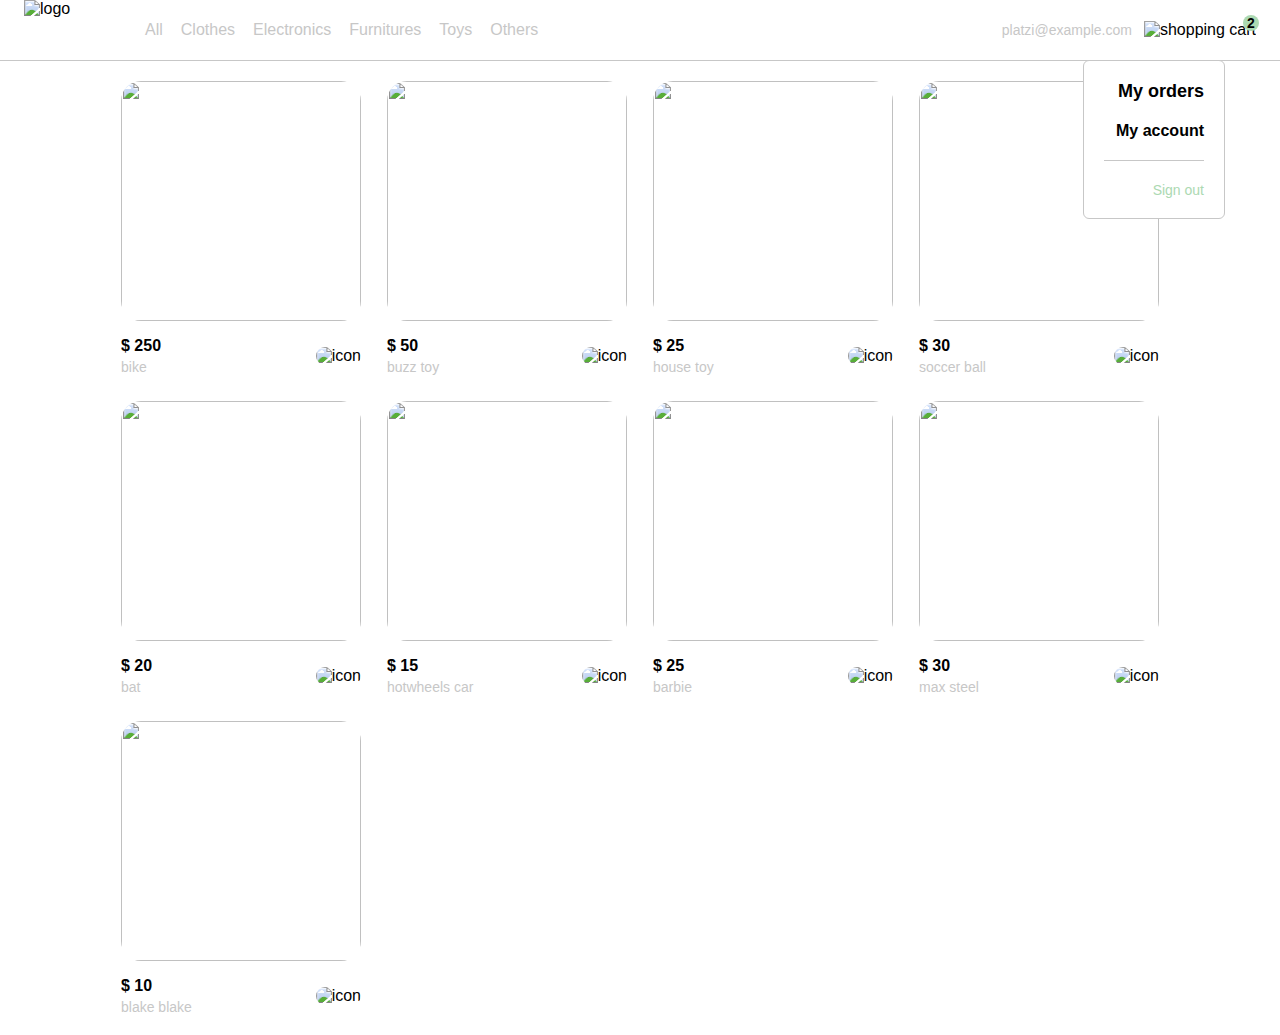
==== index.html @ ec183751 "fusion de los los aarchivos html 13,7,8,11,12 y 6 en index.html asi como tambien la unificacion de l" ====
<!DOCTYPE html>
<html lang="en">
<head>
  <meta charset="UTF-8">
  <meta http-equiv="X-UA-Compatible" content="IE=edge">
  <meta name="viewport" content="width=device-width, initial-scale=1.0">
  <title>Yard Sale</title>
  <link rel="stylesheet" href="style.css">
</head>
<body>
  <nav>
    <img src="./javascript-page/icons/icon_menu.svg" alt="menu" class="menu">

    <div class="navbar-left">
      <img src="./javascript-page/logos/logo_yard_sale.svg" alt="logo" class="logo">

      <ul>
        <li>
          <a href="/">All</a>
        </li>
        <li>
          <a href="/">Clothes</a>
        </li>
        <li>
          <a href="/">Electronics</a>
        </li>
        <li>
          <a href="/">Furnitures</a>
        </li>
        <li>
          <a href="/">Toys</a>
        </li>
        <li>
          <a href="/">Others</a>
        </li>
      </ul>
    </div>

    <div class="navbar-right">
      <ul>
        <li class="navbar-email" >platzi@example.com</li>
        <li class="navbar-shopping-cart">
          <img src="./javascript-page/icons/icon_shopping_cart.svg" alt="shopping cart">
          <div>2</div>
        </li>
      </ul>
      
    </div>

      <div class="desktop-menu navbar-menu">
        <ul>
          <li>
            <a href="/" class="title">My orders</a>
          </li>
    
          <li>
            <a href="/">My account</a>
          </li>
    
          <li>
            <a href="/">Sign out</a>
          </li>
        </ul>
      </div>

      <div class="mobile-menu mobile-d">
        <ul>
          <li>
            <a href="/">CATEGORIES</a>
          </li>
          <li>
            <a href="/">All</a>
          </li>
          <li>
            <a href="/">Clothes</a>
          </li>
          <li>
            <a href="/">Electronics</a>
          </li>
          <li>
            <a href="/">Furnitures</a>
          </li>
          <li>
            <a href="/">Toys</a>
          </li>
          <li>
            <a href="/">Other</a>
          </li>
        </ul>
    
        <ul>
          <li>
            <a href="/">My orders</a>
          </li>
          <li>
            <a href="/">My account</a>
          </li>
        </ul>
    
        <ul>
          <li>
            <a href="/" class="email">platzi@example.com</a>
          </li>
          <li>
            <a href="/" class="sign-out">Sign out</a>
          </li>
        </ul>
      </div>


      <aside class="product-detail inactive">
        <div class="title-container">
          <img src="./javascript-page/icons/flechita.svg" alt="arrow">
          <p class="title">My order</p>
        </div>
    
        <div class="my-order-content">
          <div class="shopping-cart">
            <figure>
              <img src="https://images.pexels.com/photos/276517/pexels-photo-276517.jpeg?auto=compress&cs=tinysrgb&dpr=2&h=650&w=940" alt="bike">
            </figure>
            <p>Bike</p>
            <p>$30,00</p>
            <img src="./icons/icon_close.png" alt="close">
          </div>
    
          <div class="shopping-cart">
            <figure>
              <img src="https://images.pexels.com/photos/276517/pexels-photo-276517.jpeg?auto=compress&cs=tinysrgb&dpr=2&h=650&w=940" alt="bike">
            </figure>
            <p>Bike</p>
            <p>$30,00</p>
            <img src="./icons/icon_close.png" alt="close">
          </div>
    
          <div class="shopping-cart">
            <figure>
              <img src="https://images.pexels.com/photos/276517/pexels-photo-276517.jpeg?auto=compress&cs=tinysrgb&dpr=2&h=650&w=940" alt="bike">
            </figure>
            <p>Bike</p>
            <p>$30,00</p>
            <img src="./icons/icon_close.png" alt="close">
          </div>
    
          <div class="order">
            <p>
              <span>Total</span>
            </p>
            <p>$560.00</p>
          </div>
    
          <button class="primary-button">
            Checkout
          </button>
        </div>
      </div>
      </aside>



    
  </nav>
  
  <section class="main-container">
    <div class="cards-container">
<!-- 
      <div class="product-card">
        <img src="https://images.pexels.com/photos/276517/pexels-photo-276517.jpeg?auto=compress&cs=tinysrgb&dpr=2&h=650&w=940" alt="">
        <div class="product-info">
          <div>
            <p>$120,00</p>
            <p>Bike</p>
          </div>
          <figure>
            <img src="./javascript-page/icons/bt_add_to_cart.svg" alt="">
          </figure>
        </div>
      </div> -->

     
    </div>
  </section>
  <script src="main.js"></script>
</body>
</html>
---- style.css ----
:root {
    --white: #FFFFFF;
    --black: #000000;
    --very-light-pink: #C7C7C7;
    --text-input-field: #F7F7F7;
    --hospital-green: #ACD9B2;
    --sm: 14px;
    --md: 16px;
    --lg: 18px;
  }
  body {
    margin: 0;
    font-family: 'Quicksand', sans-serif;
   
  }
  nav {
    display: flex;
    justify-content:space-between;
    padding: 0 24px;
    border-bottom: 1px solid var(--very-light-pink);
  }
  .menu {
    display: none;
  }
  .logo {
    width: 100px;
  }
  .navbar-left ul,
  .navbar-right ul {
    list-style: none;
    padding: 0;
    margin: 0;
    display: flex;
    align-items: center;
    height: 60px;
  }
  .navbar-left {
    display: flex;
  }
  .navbar-left ul {
    margin-left: 12px;
  }
  .navbar-left ul li a,
  .navbar-right ul li a {
    text-decoration: none;
    color: var(--very-light-pink);
    border: 1px solid var(--white);
    padding: 8px;
    border-radius: 8px;
  }
  .navbar-left ul li a:hover,
  .navbar-right ul li a:hover {
    border: 1px solid var(--hospital-green);
    color: var(--hospital-green);
  }
  .navbar-email {
    color: var(--very-light-pink);
    font-size: var(--sm);
    margin-right: 12px;
  }
  .navbar-shopping-cart {
    position: relative;
  }
  .navbar-shopping-cart div {
    width: 16px;
    height: 16px;
    background-color: var(--hospital-green);
    border-radius: 50%;
    font-size: var(--sm);
    font-weight: bold;
    position: absolute;
    top: -6px;
    right: -3px;
    display: flex;
    justify-content: center;
    align-items: center;
  }


  /* ////////////menu///////// */
  .desktop-menu {
    width: 100px;
    height: auto;
    border: 1px solid var(--very-light-pink);
    border-radius: 6px;
    padding: 20px 20px 0 20px;
    position: absolute;
    top: 60px;
    right: 55px;
    background-color: var(--white);
  }
  .desktop-menu ul {
    list-style: none;
    padding: 0;
    margin: 0;
  }
  .desktop-menu ul li {
    text-align: end;
  }
  .desktop-menu ul li:nth-child(1),
  .desktop-menu ul li:nth-child(2) {
    font-weight: bold;
  }
  .desktop-menu ul li:last-child {
    padding-top: 20px;
    border-top: 1px solid var(--very-light-pink);
  }
  .desktop-menu ul li:last-child a {
    color: var(--hospital-green);
    font-size: var(--sm);
  }
  .desktop-menu ul li a {
    color: var(--back);
    text-decoration: none;
    margin-bottom: 20px;
    display: inline-block;
  }

  .inactive{
    display: none;
  }

/* //////////mobile/////////// */

  .mobile-menu {
    padding: 5px;
    position: absolute;
    top: 60px;
    left: 10px;
    background-color: var(--white);
    width: 200px;
    height: 200vh;
  }
  .mobile-menu a {
    text-decoration: none;
    color: var(--black);
    font-weight: bold;
    /* margin-bottom: 24px; */
  }
  .mobile-menu ul {
    padding: 0;
    margin: 24px 0 0;
    list-style: none;
  }
  .mobile-menu ul:nth-child(1) {
    border-bottom: 1px solid var(--very-light-pink);
  }
  .mobile-menu ul li {
    margin-bottom: 24px;
  }
  .email {
    font-size: var(--sm);
    font-weight: 300 !important;
  }
  .sign-out {
    font-size: var(--sm);
    color: var(--hospital-green) !important;
  }


/* //////////shop-car//////// */
.product-detail {
    width: 360px;
    padding: 24px;
    box-sizing: border-box;
    position: absolute;
    right: 0;
    background-color: var(--white);
    top: 60px;
  }
  .title-container {
    display: flex;
  }
  .title-container img {
    transform: rotate(180deg);
    margin-right: 14px;
  }
  .title {
    font-size: var(--lg);
    font-weight: bold;
  }
  .order {
    display: grid;
    grid-template-columns: auto 1fr;
    gap: 16px;
    align-items: center;
    background-color: var(--text-input-field);
    margin-bottom: 24px;
    border-radius: 8px;
    padding: 0 24px;
  }
  .order p:nth-child(1) {
    display: flex;
    flex-direction: column;
  }
  .order p span:nth-child(1) {
    font-size: var(--md);
    font-weight: bold;
  }
  .order p:nth-child(2) {
    text-align: end;
    font-weight: bold;
  }
  .shopping-cart {
    display: grid;
    grid-template-columns: auto 1fr auto auto;
    gap: 16px;
    margin-bottom: 24px;
    align-items: center;
  }
  .shopping-cart figure {
    margin: 0;
  }
  .shopping-cart figure img {
    width: 70px;
    height: 70px;
    border-radius: 20px;
    object-fit: cover;
  }
  .shopping-cart p:nth-child(2) {
    color: var(--very-light-pink);
  }
  .shopping-cart p:nth-child(3) {
    font-size: var(--md);
    font-weight: bold;
  }
  .primary-button {
    background-color: var(--hospital-green);
    border-radius: 8px;
    border: none;
    color: var(--white);
    width: 100%;
    cursor: pointer;
    font-size: var(--md);
    font-weight: bold;
    height: 50px;
  }


  /* /////////product//////// */
  .cards-container {
    padding: 20px 0 20px 0;
    display: grid;
    grid-template-columns: repeat(auto-fill, 240px);
    gap: 26px;
    place-content: center;
  }
  .product-card {
    width: 240px;
  }
  .product-card img {
    width: 240px;
    height: 240px;
    border-radius: 20px;
    object-fit: cover;
  }
  .product-info {
    display: flex;
    justify-content: space-between;
    align-items: center;
    margin-top: 12px;
  }
  .product-info figure {
    margin: 0;
  }
  .product-info figure img {
    width: 35px;
    height: 35px;
  }
  .product-info div p:nth-child(1) {
    font-weight: bold;
    font-size: var(--md);
    margin-top: 0;
    margin-bottom: 4px;
  }
  .product-info div p:nth-child(2) {
    font-size: var(--sm);
    margin-top: 0;
    margin-bottom: 0;
    color: var(--very-light-pink);
  }

  @media (max-width: 640px) {
    .menu {
      display: block;
    }
    .navbar-left ul {
      display: none;
    }
    .navbar-email {
      display: none;
    }
    .navbar-menu{
        display: none;
    }
    .product-detail {
        width: 100%;
      }
  }

  @media (min-width: 641px) {
   
    .mobile-d{
        display: none;
    }
    
  }
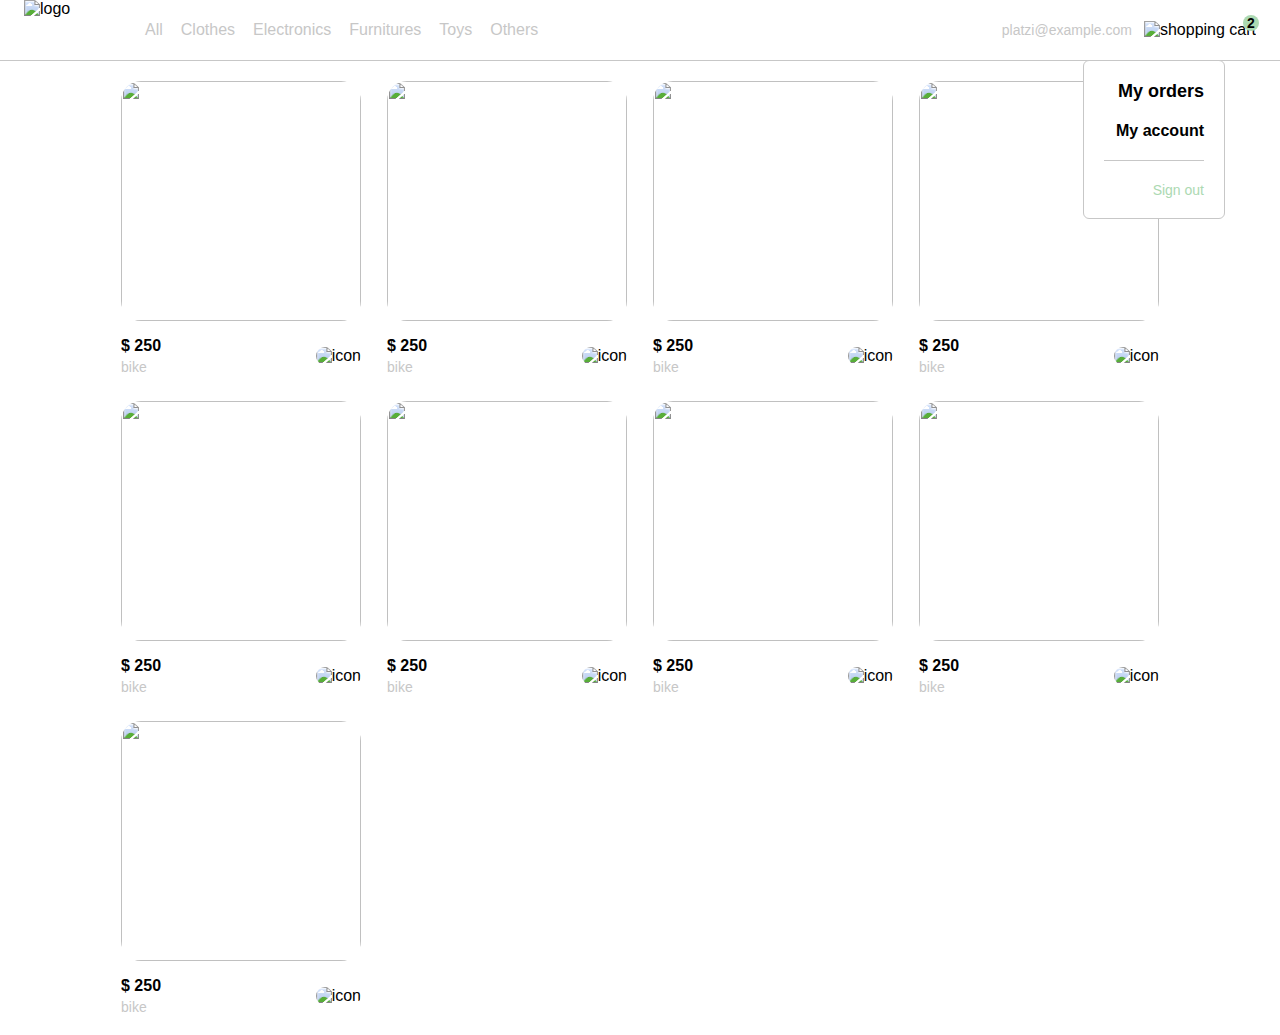
==== commit 536d1314: "anadi el componente de descriocion de los productos" ====
--- a/index.html
+++ b/index.html
@@ -9,10 +9,10 @@
 </head>
 <body>
   <nav>
-    <img src="./javascript-page/icons/icon_menu.svg" alt="menu" class="menu">
+    <img src="./icons/icon_menu.svg" alt="menu" class="menu">
 
     <div class="navbar-left">
-      <img src="./javascript-page/logos/logo_yard_sale.svg" alt="logo" class="logo">
+      <img src="./logos/logo_yard_sale.svg" alt="logo" class="logo">
 
       <ul>
         <li>
@@ -40,7 +40,7 @@
       <ul>
         <li class="navbar-email" >platzi@example.com</li>
         <li class="navbar-shopping-cart">
-          <img src="./javascript-page/icons/icon_shopping_cart.svg" alt="shopping cart">
+          <img src="./icons/icon_shopping_cart.svg" alt="shopping cart">
           <div>2</div>
         </li>
       </ul>
@@ -63,7 +63,7 @@
         </ul>
       </div>
 
-      <div class="mobile-menu mobile-d">
+      <div class="mobile-menu mobile-d inactive">
         <ul>
           <li>
             <a href="/">CATEGORIES</a>
@@ -110,7 +110,7 @@
 
       <aside class="product-detail inactive">
         <div class="title-container">
-          <img src="./javascript-page/icons/flechita.svg" alt="arrow">
+          <img src="./icons/flechita.svg" alt="arrow">
           <p class="title">My order</p>
         </div>
     
@@ -180,6 +180,22 @@
      
     </div>
   </section>
+
+  <aside class="description-product inactive">
+    <div class="product-detail-close">
+      <img src="./icons/icon_close.png" alt="close">
+    </div>
+    <img src="https://images.pexels.com/photos/276517/pexels-photo-276517.jpeg?auto=compress&cs=tinysrgb&dpr=2&h=650&w=940" alt="bike">
+    <div class="description-info">
+      <p>$35,00</p>
+      <p>Bike</p>
+      <p>With its practical position, this bike also fulfills a decorative function, add your hall or workspace.</p>
+      <button class="primary-button add-to-cart-button">
+        <img src="./icons/bt_add_to_cart.svg" alt="add to cart">
+        Add to cart
+      </button>
+    </div>
+  </aside>
   <script src="main.js"></script>
 </body>
 </html>--- a/style.css
+++ b/style.css
@@ -280,6 +280,76 @@
     color: var(--very-light-pink);
   }
 
+
+  /* ///////////description//////////////// */
+
+  .description-product{
+    width: 360px;
+    padding-bottom: 24px;
+    position: absolute;
+    right: 0;
+    top:60px;
+    background-color: var(--white);
+    box-shadow: #000000 0px 0px 1px;
+  }
+  .product-detail-close {
+    background: var(--white);
+    width: 14px;
+    height: 14px;
+    position: absolute;
+    top: 24px;
+    left: 24px;
+    z-index: 2;
+    padding: 12px;
+    border-radius: 50%;
+  }
+  .product-detail-close:hover {
+    cursor: pointer;
+  }
+  .description-product> img:nth-child(2) {
+    width: 100%;
+    height: 360px;
+    object-fit: cover;
+    border-radius: 0 0 20px 20px;
+  }
+  .description-info {
+    margin: 24px 24px 0 24px;
+  }
+  .description-info p:nth-child(1) {
+    font-weight: bold;
+    font-size: var(--md);
+    margin-top: 0;
+    margin-bottom: 4px;
+  }
+  .description-info p:nth-child(2) {
+    color: var(--very-light-pink);
+    font-size: var(--md);
+    margin-top: 0;
+    margin-bottom: 36px;
+  }
+  .description-info p:nth-child(3) {
+    color: var(--very-light-pink);
+    font-size: var(--sm);
+    margin-top: 0;
+    margin-bottom: 36px;
+  }
+  .primary-button {
+    background-color: var(--hospital-green);
+    border-radius: 8px;
+    border: none;
+    color: var(--white);
+    width: 100%;
+    cursor: pointer;
+    font-size: var(--md);
+    font-weight: bold;
+    height: 50px;
+  }
+  .add-to-cart-button {
+    display: flex;
+    align-items: center;
+    justify-content: center;
+  }
+
   @media (max-width: 640px) {
     .menu {
       display: block;
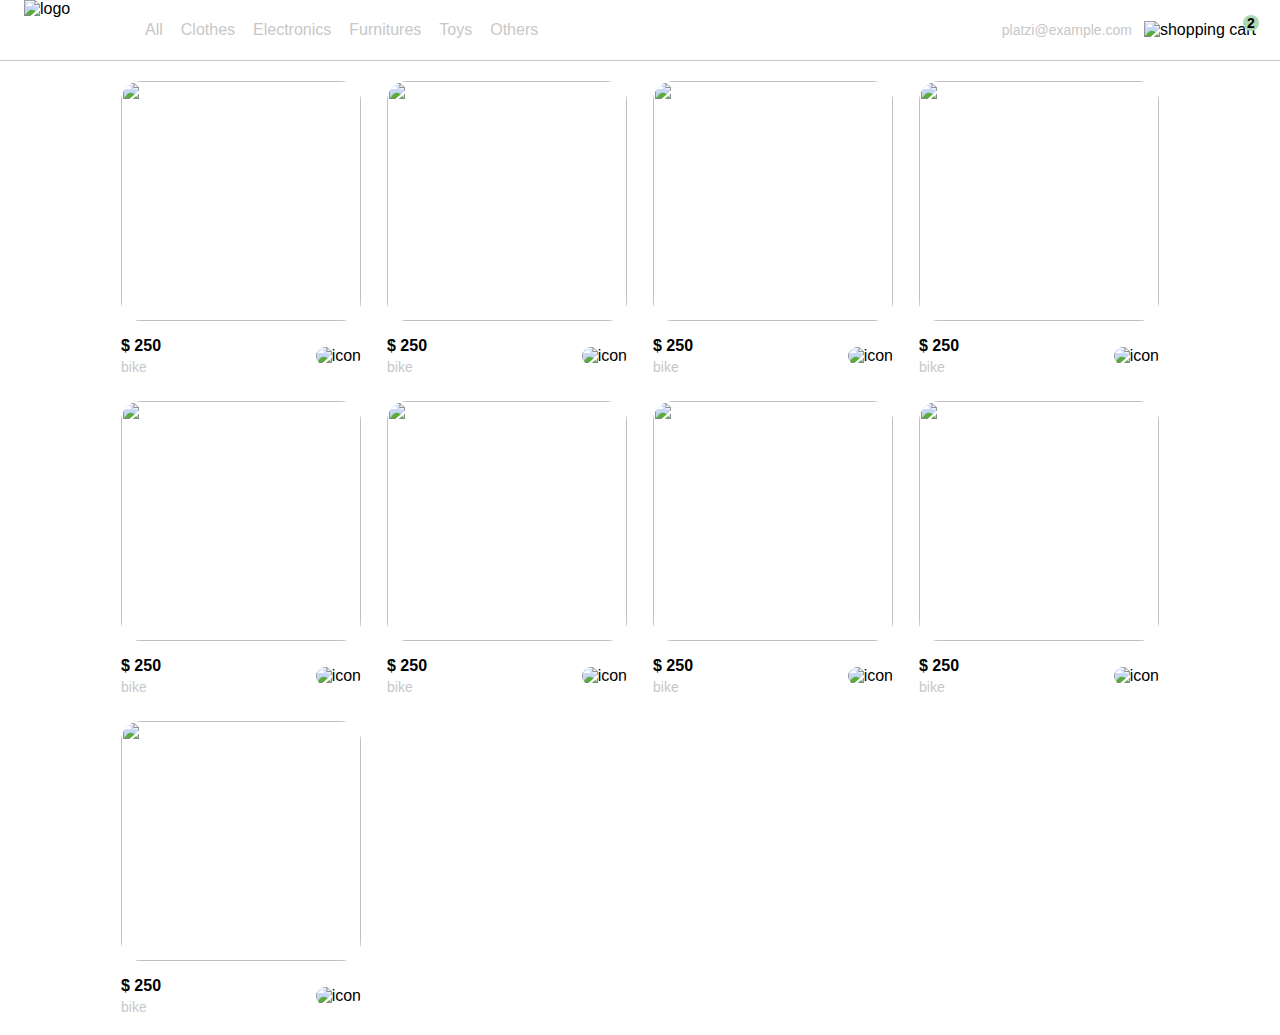
==== commit 9decbe5d: "mejoras en la experiencia de usuario , los menus despeglables interactuan de manera correcta" ====
--- a/index.html
+++ b/index.html
@@ -47,7 +47,7 @@
       
     </div>
 
-      <div class="desktop-menu navbar-menu">
+      <div class="desktop-menu navbar-menu inactive">
         <ul>
           <li>
             <a href="/" class="title">My orders</a>
--- a/style.css
+++ b/style.css
@@ -284,7 +284,8 @@
   /* ///////////description//////////////// */
 
   .description-product{
-    width: 360px;
+    max-width: 360px;
+    min-width: 280px;
     padding-bottom: 24px;
     position: absolute;
     right: 0;
@@ -293,7 +294,7 @@
     box-shadow: #000000 0px 0px 1px;
   }
   .product-detail-close {
-    background: var(--white);
+    background: var(--hospital-green);
     width: 14px;
     height: 14px;
     position: absolute;
